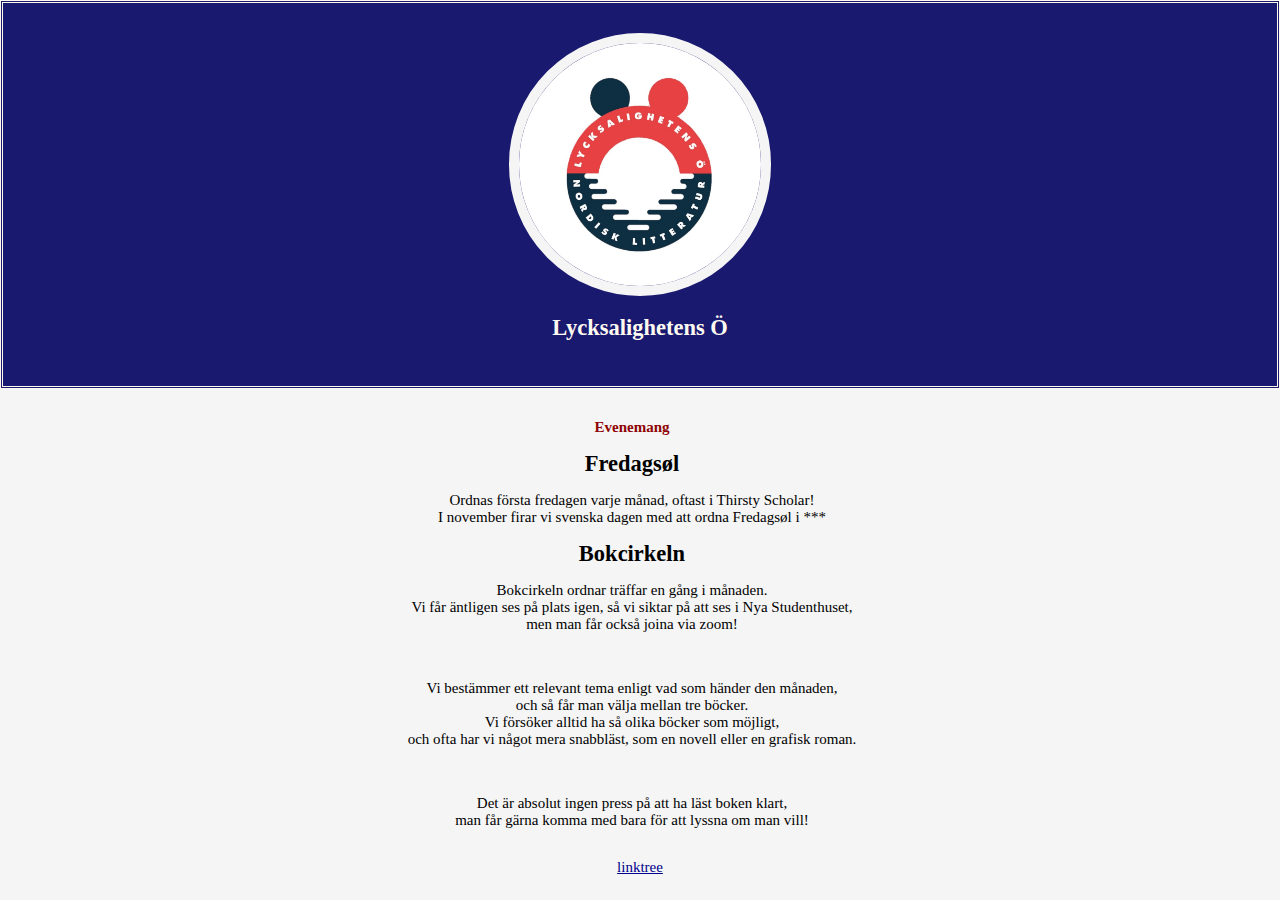
==== events/index.html @ efb20ac6 "made the others their own indexes" ====
<!DOCTYPE html>
<html>
    <head>
        <title>Evenemang | Lycksalighetens Ö r.f</title>
        <link rel="icon" href="img/lo_stor_profil.jpg">
        <link rel="stylesheet" type="text/css" href="css/lo_styles.css">
    </head>
    <body>
        <header>
            <img src="img/lo_stor_profil.jpg">
            <h1>Lycksalighetens Ö</h1>
        </header>
        <main>
            <!--add gångna, kommande & recurring events-->
            <h2>Evenemang</h2>

            <h1>Fredagsøl</h1>
            <p>Ordnas första fredagen varje månad, oftast i Thirsty Scholar!<br>
            I november firar vi svenska dagen med att ordna Fredagsøl i ***</p>
            <!--lägg till länkar & beskrivningar på gamla events?-->

            <h1>Bokcirkeln</h1>
            <p>Bokcirkeln ordnar träffar en gång i månaden.<br>
                Vi får äntligen ses på plats igen, så vi siktar på att ses i Nya Studenthuset,<br>
                men man får också joina via zoom!</p><br>
             <p>Vi bestämmer ett relevant tema enligt vad som händer den månaden,<br>
                 och så får man välja mellan tre böcker.<br>
                Vi försöker alltid ha så olika böcker som möjligt,<br>
                och ofta har vi något mera snabbläst, som en novell eller en grafisk roman.<br></p>
                <br><p>Det är absolut ingen press på att ha läst boken klart,<br>
                man får gärna komma med bara för att lyssna om man vill!</p>
                <!--lägg till länkar & beskrivningar på gamla events!!-->
        </main>
        <footer>
            <a target="_blank" href="https://linktr.ee/lycksalighetenso">linktree</a>
        </footer>
    </body>
</html>
---- events/css/lo_styles.css ----
body{
    margin:auto;
    background-color:whitesmoke;
    font-family:'Agency FB';
    font-size: 15px;
}
header{
    max-width: 100%;
    background-color:midnightblue;
    text-align: center;
    font-family:'Castellar';
    color:floralwhite;
    font-size: 15px;
    border-style: double;
    padding: 30px;
}
h1{
    font-size: 1.5em;
}

header img{
    max-width:20%;
    border-radius: 200px;
    width: 300px;
    border: 10px solid whitesmoke;
}
h2{
    font-family:'Castellar';
    color:rgb(143, 3, 3);
    font-size:15px;
}
main{
    text-align: center;
    max-width: 80%;
    margin: 30px 100px;
    padding: 0 20px;
}
main img{
    max-width: 60%;
}
a{
  color:darkblue;  
}
a:hover{
    background-color: black;
    color:darkgray;
}
footer{
    text-align: center;
}
.button {
    background-color: whitesmoke;
    color: black;
    font-size: 14px;
    font-family: 'Agency FB';
    border: 2px solid #0e149a; /*dark blue*/
    border-radius: 20px;
    padding: 8px 20px;
    transition-duration: 0.4s;
}
.button:hover {
    background-color: #0e149a; /*dark blue*/
    color: whitesmoke;
}
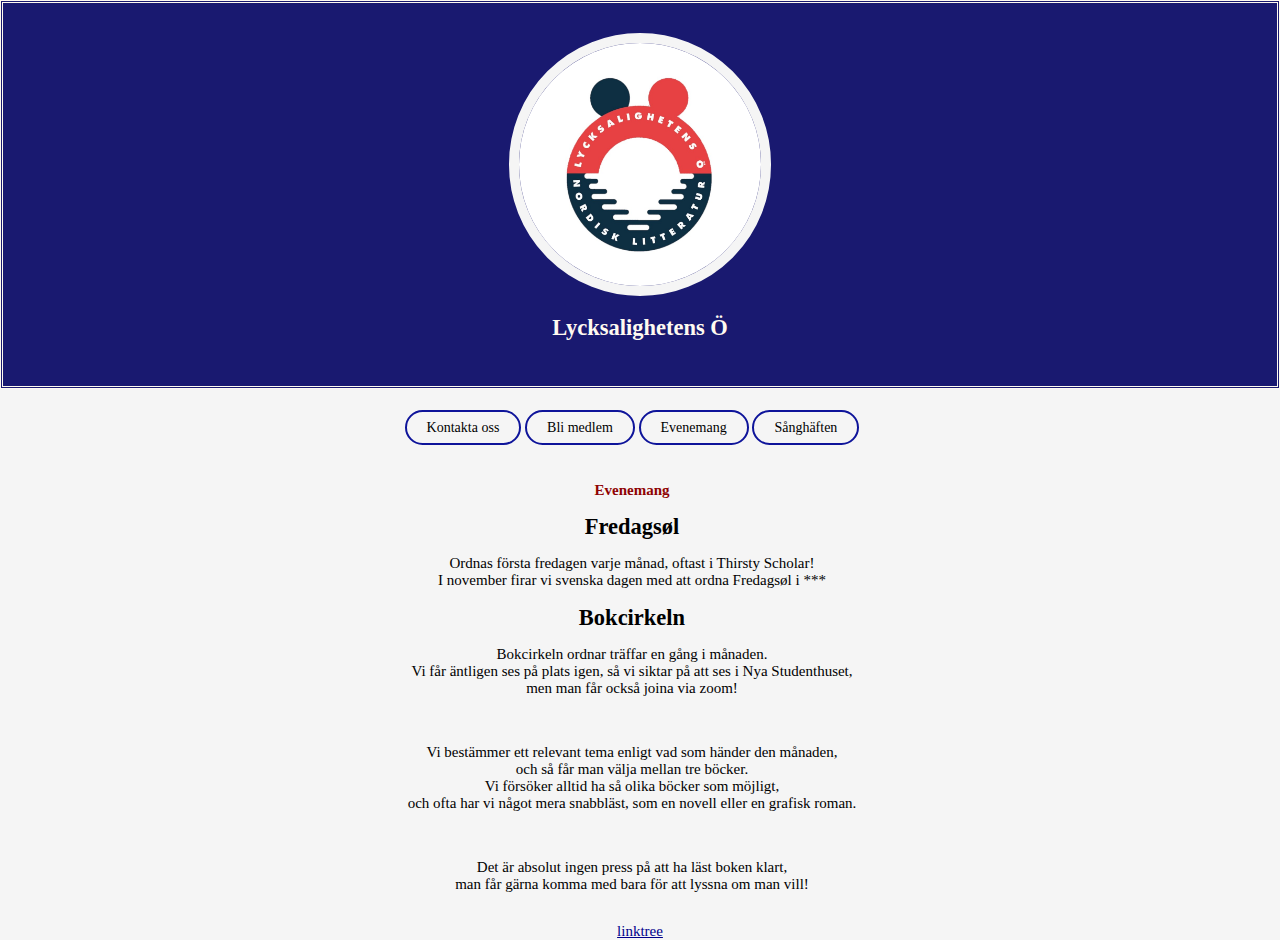
==== commit 398c31ee: "added buttons to all pages" ====
--- a/events/index.html
+++ b/events/index.html
@@ -11,6 +11,21 @@
             <h1>Lycksalighetens Ö</h1>
         </header>
         <main>
+            <nav>
+                <a class="button" href="contacts/index.html">Kontakta oss</a>
+                <a class="button" target="_blank" href="https://elomake.helsinki.fi/lomakkeet/109276/lomake.html?fbclid=IwAR3BsH2eYzzIMjXUkUCZSqajgdBMNjMV9n346aNkhy9Jmcp5wgI6T0EY584">Bli medlem</a>
+                <a class="button" href="events/index.html">Evenemang</a>
+                <a class="button" href="sangbok/index.html">Sånghäften</a>
+        </nav><br><br>
+        <style>
+            .button {
+                text-decoration: none;
+                font-family: 'Agency FB';
+            }
+            .button:hover {
+                text-decoration: none;
+            }
+        </style>
             <!--add gångna, kommande & recurring events-->
             <h2>Evenemang</h2>
 
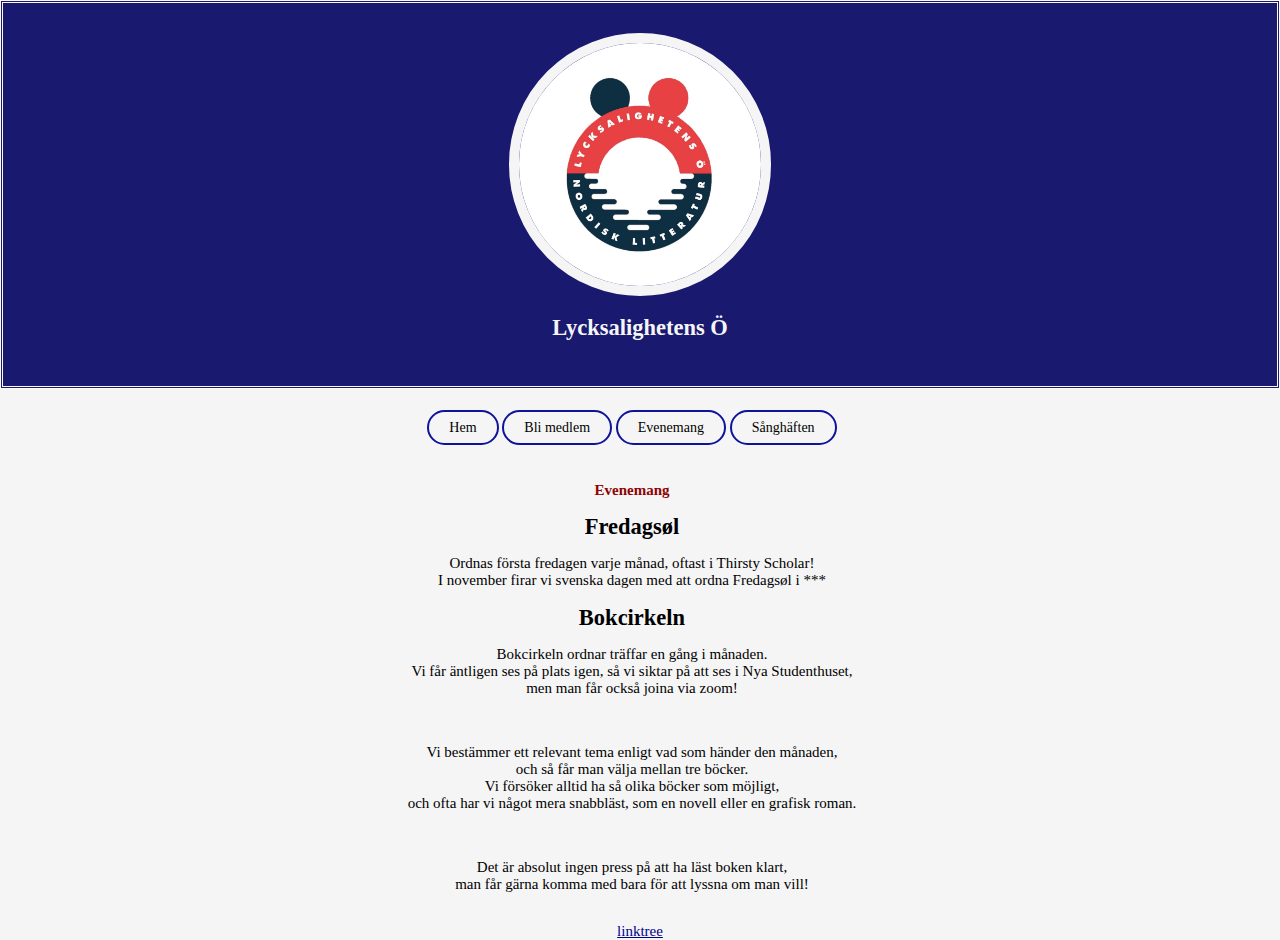
==== commit ff55620d: "added home button and menu to all pages" ====
--- a/events/index.html
+++ b/events/index.html
@@ -8,14 +8,14 @@
     <body>
         <header>
             <img src="img/lo_stor_profil.jpg">
-            <h1>Lycksalighetens Ö</h1>
+            <h1><a  class="abig" href="/index.html">Lycksalighetens Ö</a></h1>
         </header>
         <main>
             <nav>
-                <a class="button" href="contacts/index.html">Kontakta oss</a>
+                <a class="button" href="/index.html">Hem</a>
                 <a class="button" target="_blank" href="https://elomake.helsinki.fi/lomakkeet/109276/lomake.html?fbclid=IwAR3BsH2eYzzIMjXUkUCZSqajgdBMNjMV9n346aNkhy9Jmcp5wgI6T0EY584">Bli medlem</a>
-                <a class="button" href="events/index.html">Evenemang</a>
-                <a class="button" href="sangbok/index.html">Sånghäften</a>
+                <a class="button" href="/events.html">Evenemang</a>
+                <a class="button" href="/sangbok.html">Sånghäften</a>
         </nav><br><br>
         <style>
             .button {
@@ -25,6 +25,13 @@
             .button:hover {
                 text-decoration: none;
             }
+            .abig {
+            text-decoration: none;
+            color: whitesmoke;
+        }
+            .abig:hover {
+            background-color: transparent;
+        }
         </style>
             <!--add gångna, kommande & recurring events-->
             <h2>Evenemang</h2>
